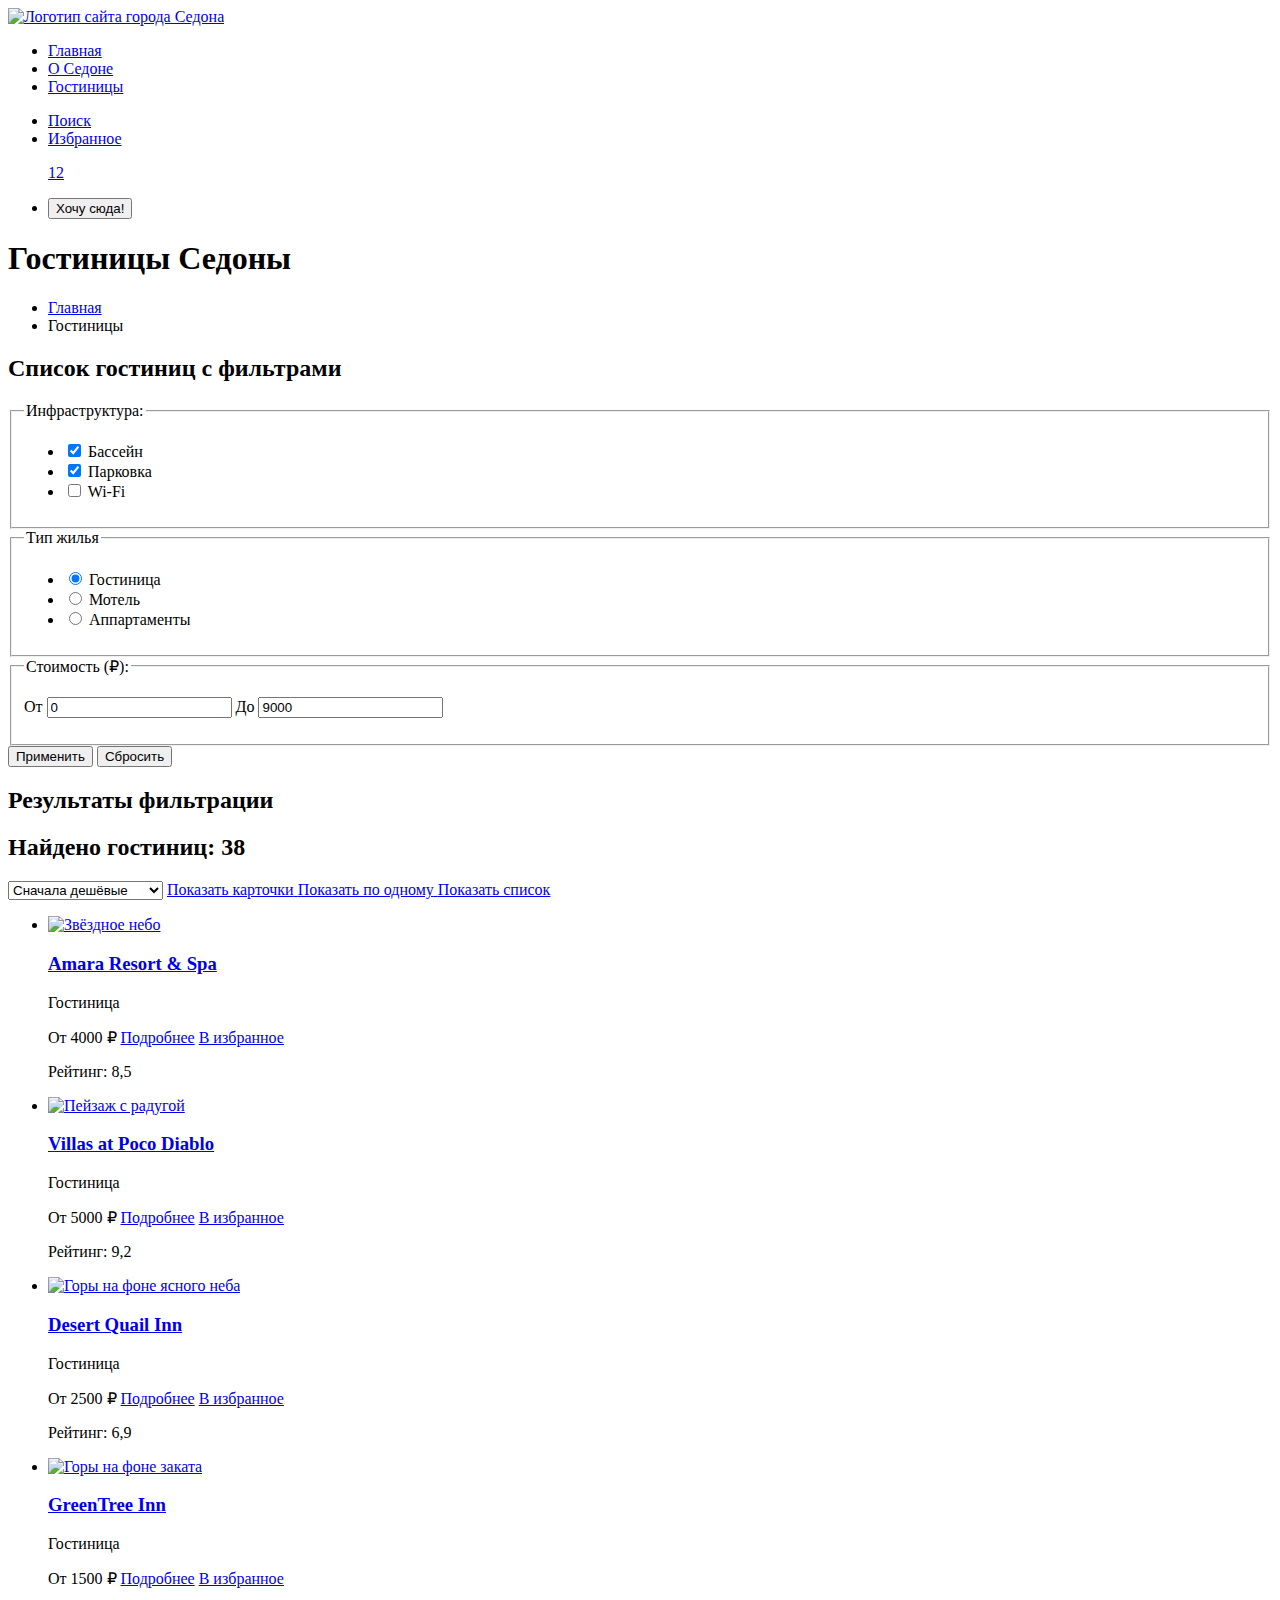
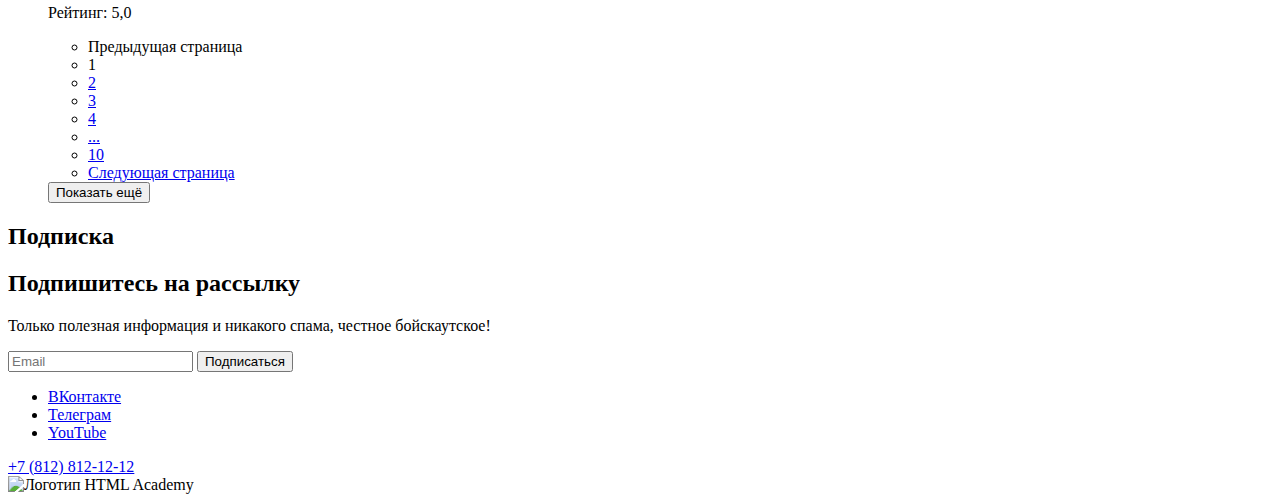
==== catalog.html @ d8d2f1ac "Вёрстка страниц index и catalog" ====
<!DOCTYPE html>
<html lang="ru">
  <head>
    <meta charset="utf-8">
    <title>Каталог</title>
  </head>
  <body>
    <header class="page-header" data-test="header">
        <nav class="navigation">
          <a class="navigation-logo" href="index.html">
            <img class="page-header-logo" alt="Логотип сайта города Седона" src="#">
          </a>
          <ul class="navigation-list">
            <li class="navigation-item">
              <a class="navigation-link" href="index.html">Главная</a>
            </li>
            <li class="navigation-item">
              <a class="navigation-link" href="#">О Седоне</a>
            </li>
            <li class="navigation-item">
              <a class="navigation-link navigation-link-current" href="catalog.html">Гостиницы</a>
            </li>
          </ul>
          <ul class="navigation-list navigation-user">
            <li class="navigation-item">
              <a class="navigation-link" href="index.html">
                <span class="visually-hidden">
                  Поиск
                </span>
              </a>
            </li>
            <li class="navigation-item">
              <a class="navigation-link" href="#">
                <span class="visually-hidden">
                  Избранное
                </span>
                <p class="navigation-link-favourites">12</p>
              </a>
            </li>
            <li class="navigation-item">
              <button class="navigation-button" type="button" name="popup-button">Хочу сюда!</button>
            </li>
          </ul>
        </nav>
    </header>
    <main class="main-inner" data-test="main">
        <header class="inner-header">
          <h1 class="inner-header-title">Гостиницы Седоны</h1>
          <ul class="breadcrumbs">
            <li class="breadcrumbs-item">
              <a class="breadcrumbs-link" href="index.html">Главная</a>
            </li>
            <li class="breadcrumbs-item">
              <a class="breadcrumbs-link">Гостиницы</a>
            </li>
          </ul>
          <section class="catalog-hotel">
            <h2 class="visually-hidden">Список гостиниц с фильтрами</h2>
          </section>
        </header>
        <section class="catalog-hotel"  data-test="filter">
        <form class="catalog-filter" action="https://echo.htmlacademy.ru/" method="get">

            <fieldset class="catalog-filter-group">
              <legend class="catalog-filter-title">Инфраструктура:</legend>
              <ul class="catalog-filter-list">
                <li class="catalog-filter-item">
                  <label class="control">
                    <input class="control-input" type="checkbox" name="swimming-pool" checked>

                      Бассейн
                  </label>
                </li>
                <li class="catalog-filter-item">
                  <label class="control">
                    <input class="control-input" type="checkbox" name="parking" checked>

                        Парковка
                  </label>
                </li>
                <li class="catalog-filter-item">
                  <label class="control">
                    <input class="control-input" type="checkbox" name="wi-fi">

                        Wi-Fi
                  </label>
                </li>
              </ul>
            </fieldset>

            <fieldset class="catalog-filter-group">
              <legend class="catalog-filter-title">Тип жилья</legend>
              <ul class="catalog-filter-list">
                <li class="catalog-filter-item">
                  <label class="control">
                    <input class="control-input" type="radio" name="product-group" value="hotel" checked>

                    Гостиница
                  </label>
                </li>
                <li class="catalog-filter-item">
                  <label class="control">
                    <input class="control-input" type="radio" name="product-group" value="motel">

                    Мотель
                  </label>
                </li>
                <li class="catalog-filter-item">
                  <label class="control">
                    <input class="control-input" type="radio" name="product-group" value="apartments">

                    Аппартаменты
                  </label>
                </li>
              </ul>
            </fieldset>
            <div class="right-fildset-wrapper">
                <fieldset>
                    <legend>Стоимость (₽):</legend>
                    <p class="filter-price-container">
                        <label class="filter-label-price" for="min-price">От
                            <input class="filter-input-price" type="text" name="min-price" id="min-price" value="0">
                        </label>
                        <label class="filter-label-price" for="max-price">До
                            <input class="filter-input-price" type="text" name="max-price" id="max-price" value="9000">
                        </label>
                    </p>
                    <div class="range-controls">
                        <div class="scale">
                            <div class="bar"></div>
                        </div>
                        <div class="range-toggle range-toggle-min"></div>
                        <div class="range-toggle range-toggle-max"></div>
                    </div>
                </fieldset>
            <button class="apply-button" type="submit">Применить</button>
            <button class="reset-button" type="submit">Сбросить</button>
          </form>
        </section>
        <section class="hotel-catalog" data-test="catalog">
            <h2 class="visually-hidden">Результаты фильтрации</h2>
            <h2>Найдено гостиниц: 38</h2>
        <select class="select-control" aria-label="Сортировка">
            <option value="cheap">Сначала дешёвые</option>
            <option value="popular">Сначала популярные</option>
            <option value="expensive">Сначала дорогие</option>
          </select>
          <a class="button" href="#">
            <span class="visually-hidden">Показать карточки</span>
          </a>
          <a class="button button-light" href="#">
            <span class="visually-hidden">Показать по одному</span>
          </a>
          <a href="#" class="button button-light">
            <span class="visually-hidden">Показать список</span>
          </a>

          <ul class="hotel-list" >
            <li class="hotel-card">
              <a class="hotel-card-link" href="#">
                <img class="hotel-card-image" src="#" alt="Звёздное небо">
                <h3 class="hotel-card-title">Amara Resort & Spa</h3>
              </a>
              <p class="hotel-card-type">Гостиница</p>
              <span class="hotel-card-price">От 4000 ₽</span>
              <a class="hotel-card-button-detailed" href="#">Подробнее</a>
              <a class="hotel-card-button-favourites" href="#">В избранное</a>
              <div class="rating">
                <span class="active"></span>
                <span class="active"></span>
                <span class="active"></span>
                <span class="active"></span>
                <span></span>
            </div>
            <p class="rating-text">Рейтинг: 8,5</p>
            </li>
            <li class="hotel-card">
                <a class="hotel-card-link" href="#">
                  <img class="hotel-card-image" src="#" alt="Пейзаж с радугой">
                  <h3 class="hotel-card-title">Villas at Poco Diablo</h3>
                </a>
                <p class="hotel-card-type">Гостиница</p>
                <span class="hotel-card-price">От 5000 ₽</span>
                <a class="hotel-card-button-detailed" href="#">Подробнее</a>
                <a class="hotel-card-button-favourites" href="#">В избранное</a>
                <div class="rating">
                  <span class="active"></span>
                  <span class="active"></span>
                  <span class="active"></span>
                  <span class="active"></span>
                  <span></span>
              </div>
              <p class="rating-text">Рейтинг: 9,2</p>
              </li>
              <li class="hotel-card">
                <a class="hotel-card-link" href="#">
                  <img class="hotel-card-image" src="#" alt="Горы на фоне ясного неба">
                  <h3 class="hotel-card-title">Desert Quail Inn</h3>
                </a>
                <p class="hotel-card-type">Гостиница</p>
                <span class="hotel-card-price">От 2500 ₽</span>
                <a class="hotel-card-button-detailed" href="#">Подробнее</a>
                <a class="hotel-card-button-favourites" href="#">В избранное</a>
                <div class="rating">
                  <span class="active"></span>
                  <span class="active"></span>
                  <span class="active"></span>
                  <span></span>
                  <span></span>
              </div>
              <p class="rating-text">Рейтинг: 6,9</p>
              </li>
              <li class="hotel-card">
                <a class="hotel-card-link" href="#">
                  <img class="hotel-card-image" src="#" alt="Горы на фоне заката">
                  <h3 class="hotel-card-title">GreenTree Inn</h3>
                </a>
                <p class="hotel-card-type">Гостиница</p>
                <span class="hotel-card-price">От 1500 ₽</span>
                <a class="hotel-card-button-detailed" href="#">Подробнее</a>
                <a class="hotel-card-button-favourites" href="#">В избранное</a>
                <div class="rating">
                  <span class="active"></span>
                  <span class="active"></span>
                  <span></span>
                  <span></span>
                  <span></span>
              </div>
              <p class="rating-text">Рейтинг: 5,0</p>
              </li>
            <ul class="pagination">
                <li class="pagination-item">
                  <a class="pagination-link pagination-prev pagination-disabled">
                    <span class="visually-hidden">Предыдущая страница</span>
                  </a>
                </li>
                <li class="pagination-item">
                  <a class="pagination-link pagination-current">1</a>
                </li>
                <li class="pagination-item">
                  <a class="pagination-link" href="#">2</a>
                </li>
                <li class="pagination-item">
                  <a class="pagination-link" href="#">3</a>
                </li>
                <li class="pagination-item">
                  <a class="pagination-link" href="#">4</a>
                </li>
                <li class="pagination-item">
                    <a class="pagination-link" href="#">...</a>
                  </li>
                <li class="pagination-item">
                  <a class="pagination-link" href="#">10</a>
                </li>
                <li class="pagination-item">
                  <a class="pagination-link pagination-next" href="#">
                    <span class="visually-hidden">Следующая страница</span>
                  </a>
                </li>
              </ul>
              <button class="button pagination-show-more" type="button">Показать ещё</button>
        </section>
        <section class="subscription" data-test="subscribe">
            <h2 class="visually-hidden">Подписка</h2>
            <form action="https://echo.htmlacademy.ru/" method="post">
              <h2 class="subscription-header">Подпишитесь на рассылку</h2>
              <p class="subscription-body">Только полезная информация и никакого спама, честное бойскаутское!</p>
              <input type="text" placeholder="Email" name="mail" required>
              <button class="button" type="submit">Подписаться</button>
            </form>
          </section>
    </main>


    <footer class="main-footer" data-test="footer">
        <ul class="footer-social">
          <li class="footer-social-item">
            <a class="social-button" href="https://vk.com/htmlacademy">
              <span class="visually-hidden">ВКонтакте</span>
            </a>
          </li>
          <li class="footer-social-item">
            <a class="social-button" href="https://t.me/htmlacademy">
              <span class="visually-hidden">Телеграм</span>
            </a>
          </li>
          <li class="footer-social-item">
            <a class="social-button" href="https://www.youtube.com/@HTMLAcademyTV">
              <span class="visually-hidden">YouTube</span>
            </a>
          </li>
        </ul>
        <section class="phone">
          <a class="contacts-phone" href="tel:+79219211212">+7 (812) 812-12-12</a>
        </section>
        <section class="footer-logo">
          <img class="footer-logo-main" src="#" width="115" height="33" alt="Логотип HTML Academy">
        </section>
      </footer>
  </body>
</html>
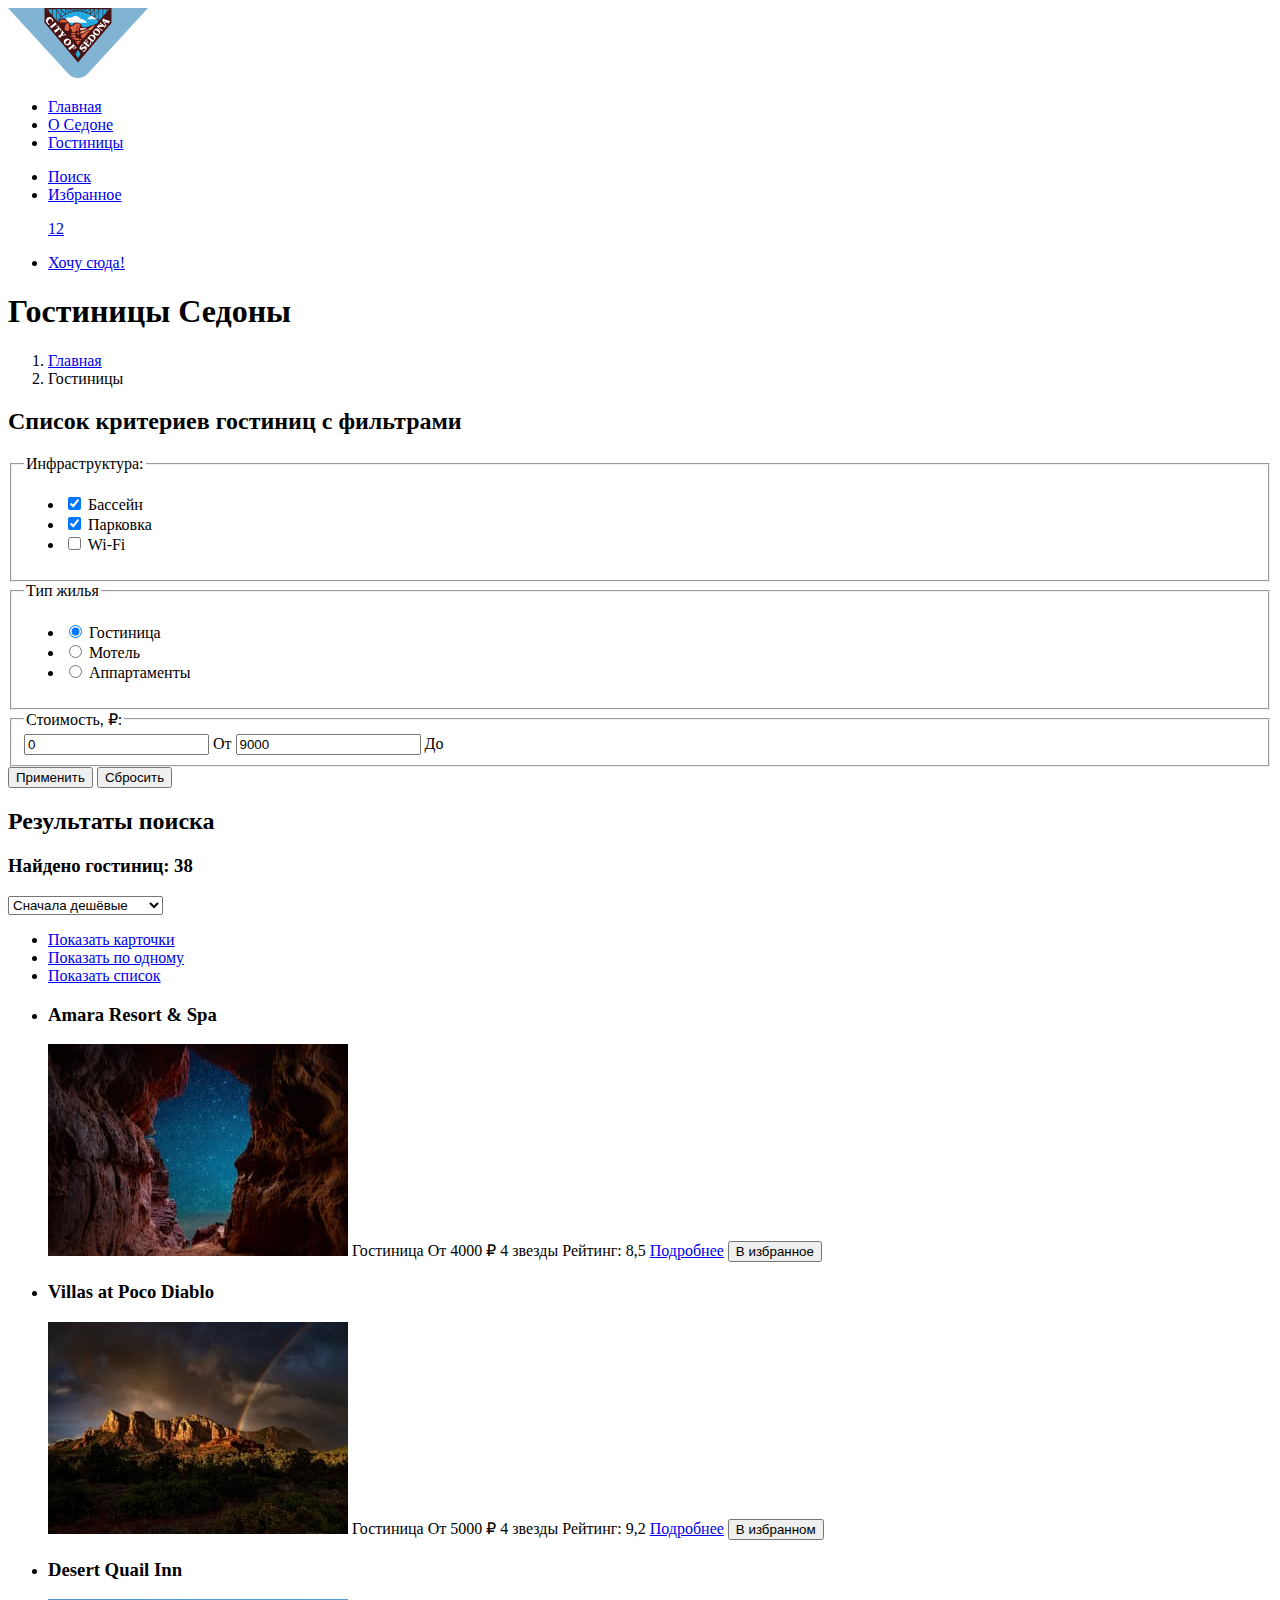
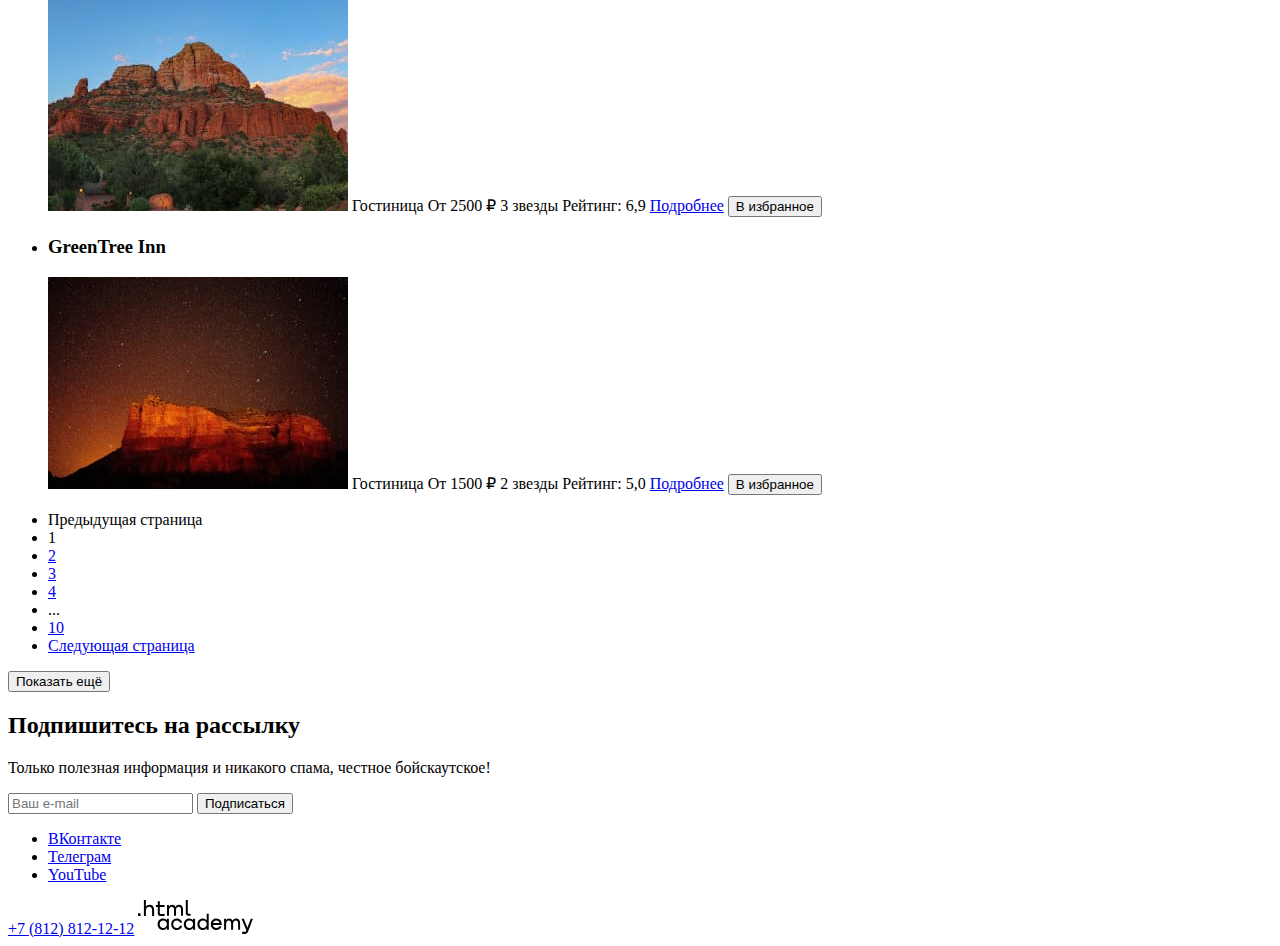
==== commit 54a1d125: "Добавляет графические файлы и графику в разметку" ====
--- a/catalog.html
+++ b/catalog.html
@@ -8,7 +8,7 @@
     <header class="page-header" data-test="header">
         <nav class="navigation">
           <a class="navigation-logo" href="index.html">
-            <img class="page-header-logo" alt="Логотип сайта города Седона" src="#">
+            <img src="images/logo.svg" width="140" height="70" alt="Логотип сайта городка Седона">
           </a>
           <ul class="navigation-list">
             <li class="navigation-item">
@@ -18,7 +18,7 @@
               <a class="navigation-link" href="#">О Седоне</a>
             </li>
             <li class="navigation-item">
-              <a class="navigation-link navigation-link-current" href="catalog.html">Гостиницы</a>
+              <a class="navigation-link navigation-link-current" href="#">Гостиницы</a>
             </li>
           </ul>
           <ul class="navigation-list navigation-user">
@@ -38,196 +38,168 @@
               </a>
             </li>
             <li class="navigation-item">
-              <button class="navigation-button" type="button" name="popup-button">Хочу сюда!</button>
+              <a class="navigation-link" href="#">
+                <span>Хочу сюда!</span>
+              </a>
             </li>
           </ul>
         </nav>
     </header>
     <main class="main-inner" data-test="main">
-        <header class="inner-header">
           <h1 class="inner-header-title">Гостиницы Седоны</h1>
-          <ul class="breadcrumbs">
+          <ol class="breadcrumbs">
             <li class="breadcrumbs-item">
-              <a class="breadcrumbs-link" href="index.html">Главная</a>
+              <a class="breadcrumbs-link breadcrumbs-link-home" href="index.html">
+                <span class="visually-hidden">Главная</span>
+              </a>
             </li>
             <li class="breadcrumbs-item">
               <a class="breadcrumbs-link">Гостиницы</a>
             </li>
-          </ul>
-          <section class="catalog-hotel">
-            <h2 class="visually-hidden">Список гостиниц с фильтрами</h2>
-          </section>
-        </header>
-        <section class="catalog-hotel"  data-test="filter">
-        <form class="catalog-filter" action="https://echo.htmlacademy.ru/" method="get">
-
-            <fieldset class="catalog-filter-group">
-              <legend class="catalog-filter-title">Инфраструктура:</legend>
+          </ol>
+        <section class="catalog-filter"  data-test="filter">
+          <h2 class="visually-hidden">Список критериев гостиниц с фильтрами</h2>
+        <form class="filter" action="https://echo.htmlacademy.ru/" method="post">
+            <fieldset class="filter-infrastructure">
+              <legend class="filter-title">Инфраструктура:</legend>
+              <ul class="filter-list">
+                <li class="filter-item">
+                  <label>
+                    <input class="control-input" type="checkbox" name="swimming-pool" value="swimming-pool" checked>
+
+                      <span>Бассейн</span>
+                  </label>
+                </li>
+                <li class="filter-item">
+                  <label>
+                    <input class="control-input" type="checkbox" name="parking" value="parking" checked>
+
+                    <span>Парковка</span>
+                  </label>
+                </li>
+                <li class="filter-item">
+                  <label>
+                    <input class="control-input" type="checkbox" name="wi-fi" value="wi-fi">
+
+                    <span>Wi-Fi</span>
+                  </label>
+                </li>
+              </ul>
+            </fieldset>
+
+            <fieldset class="filter-type-housing">
+              <legend class="filter-title">Тип жилья</legend>
               <ul class="catalog-filter-list">
                 <li class="catalog-filter-item">
                   <label class="control">
-                    <input class="control-input" type="checkbox" name="swimming-pool" checked>
-
-                      Бассейн
+                    <input class="control-input" type="radio" name="type-housing" value="hotel" checked>
+
+                    <span>Гостиница</span>
                   </label>
                 </li>
                 <li class="catalog-filter-item">
                   <label class="control">
-                    <input class="control-input" type="checkbox" name="parking" checked>
-
-                        Парковка
+                    <input class="control-input" type="radio" name="type-housing" value="motel">
+
+                    <span>Мотель</span>
                   </label>
                 </li>
                 <li class="catalog-filter-item">
                   <label class="control">
-                    <input class="control-input" type="checkbox" name="wi-fi">
-
-                        Wi-Fi
+                    <input class="control-input" type="radio" name="type-housing" value="apartments">
+
+                    <span>Аппартаменты</span>
                   </label>
                 </li>
               </ul>
             </fieldset>
-
-            <fieldset class="catalog-filter-group">
-              <legend class="catalog-filter-title">Тип жилья</legend>
-              <ul class="catalog-filter-list">
-                <li class="catalog-filter-item">
-                  <label class="control">
-                    <input class="control-input" type="radio" name="product-group" value="hotel" checked>
-
-                    Гостиница
-                  </label>
-                </li>
-                <li class="catalog-filter-item">
-                  <label class="control">
-                    <input class="control-input" type="radio" name="product-group" value="motel">
-
-                    Мотель
-                  </label>
-                </li>
-                <li class="catalog-filter-item">
-                  <label class="control">
-                    <input class="control-input" type="radio" name="product-group" value="apartments">
-
-                    Аппартаменты
-                  </label>
-                </li>
-              </ul>
-            </fieldset>
-            <div class="right-fildset-wrapper">
-                <fieldset>
-                    <legend>Стоимость (₽):</legend>
-                    <p class="filter-price-container">
-                        <label class="filter-label-price" for="min-price">От
-                            <input class="filter-input-price" type="text" name="min-price" id="min-price" value="0">
-                        </label>
-                        <label class="filter-label-price" for="max-price">До
-                            <input class="filter-input-price" type="text" name="max-price" id="max-price" value="9000">
-                        </label>
-                    </p>
-                    <div class="range-controls">
-                        <div class="scale">
-                            <div class="bar"></div>
-                        </div>
-                        <div class="range-toggle range-toggle-min"></div>
-                        <div class="range-toggle range-toggle-max"></div>
-                    </div>
+              <fieldset class="filter-price">
+                <legend class="filter-title">Стоимость, ₽:</legend>
+                  <label>
+                    <input class="filter-input-price" type="text" name="min-price" id="min-price" value="0">
+                    <span>От</span>
+                  </label>
+                  <label>
+                    <input class="filter-input-price" type="text" name="max-price" id="max-price" value="9000">
+                    <span>До</span>
+                  </label>
                 </fieldset>
             <button class="apply-button" type="submit">Применить</button>
-            <button class="reset-button" type="submit">Сбросить</button>
+            <button class="reset-button" type="reset">Сбросить</button>
           </form>
         </section>
         <section class="hotel-catalog" data-test="catalog">
-            <h2 class="visually-hidden">Результаты фильтрации</h2>
-            <h2>Найдено гостиниц: 38</h2>
+          <h2 class="visually-hidden">Результаты поиска</h2>
+            <h3>Найдено гостиниц: 38</h3>
         <select class="select-control" aria-label="Сортировка">
             <option value="cheap">Сначала дешёвые</option>
             <option value="popular">Сначала популярные</option>
             <option value="expensive">Сначала дорогие</option>
           </select>
-          <a class="button" href="#">
-            <span class="visually-hidden">Показать карточки</span>
-          </a>
-          <a class="button button-light" href="#">
-            <span class="visually-hidden">Показать по одному</span>
-          </a>
-          <a href="#" class="button button-light">
-            <span class="visually-hidden">Показать список</span>
-          </a>
-
-          <ul class="hotel-list" >
-            <li class="hotel-card">
-              <a class="hotel-card-link" href="#">
-                <img class="hotel-card-image" src="#" alt="Звёздное небо">
-                <h3 class="hotel-card-title">Amara Resort & Spa</h3>
-              </a>
-              <p class="hotel-card-type">Гостиница</p>
-              <span class="hotel-card-price">От 4000 ₽</span>
-              <a class="hotel-card-button-detailed" href="#">Подробнее</a>
-              <a class="hotel-card-button-favourites" href="#">В избранное</a>
-              <div class="rating">
-                <span class="active"></span>
-                <span class="active"></span>
-                <span class="active"></span>
-                <span class="active"></span>
-                <span></span>
-            </div>
-            <p class="rating-text">Рейтинг: 8,5</p>
-            </li>
-            <li class="hotel-card">
-                <a class="hotel-card-link" href="#">
-                  <img class="hotel-card-image" src="#" alt="Пейзаж с радугой">
-                  <h3 class="hotel-card-title">Villas at Poco Diablo</h3>
-                </a>
-                <p class="hotel-card-type">Гостиница</p>
-                <span class="hotel-card-price">От 5000 ₽</span>
-                <a class="hotel-card-button-detailed" href="#">Подробнее</a>
-                <a class="hotel-card-button-favourites" href="#">В избранное</a>
-                <div class="rating">
-                  <span class="active"></span>
-                  <span class="active"></span>
-                  <span class="active"></span>
-                  <span class="active"></span>
-                  <span></span>
-              </div>
-              <p class="rating-text">Рейтинг: 9,2</p>
+          <ul class="catalog-view-item">
+            <li class="catalog-view-list">
+              <a class="button" href="catalog.html?view=card">
+                <span class="visually-hidden">Показать карточки</span>
+              </a>
+            </li>
+            <li class="catalog-view-list">
+              <a class="button button-light" href="catalog.html?view=tile">
+                <span class="visually-hidden">Показать по одному</span>
+              </a>
+            </li>
+            <li class="catalog-view-list">
+              <a class="button button-light" href="catalog.html?view=list">
+                <span class="visually-hidden">Показать список</span>
+              </a>
+            </li>
+          </ul>
+
+          <ul class="catalog-list" >
+            <li class="catalog-list-item">
+              <article class="catalog-list-item-card">
+                <h3 class="catalog-card-title">Amara Resort & Spa</h3>
+                <img class="catalog-card-image" src="images//catalog-amara.jpg" width="300" height="212" alt="Вид на звёздное небо">
+                <span class="catalog-card-type">Гостиница</span>
+                <span class="catalog-card-price">От 4000 ₽</span>
+                <span class="catalog-card-star">4 звезды</span>
+                <span class="catalog-card-raiting">Рейтинг: 8,5</span>
+                <a class="catalog-card-button-detailed" href="#">Подробнее</a>
+                <button class="catalog-card-button-favourites" type="button">В избранное</button>
+              </article>
+            </li>
+            <li class="catalog-list-item">
+              <article class="catalog-list-item-card">
+                <h3 class="catalog-card-title">Villas at Poco Diablo</h3>
+                <img class="catalog-card-image" src="images/catalog-villas.jpg" width="300" height="212" alt="Пейзаж с радугой">
+                <span class="catalog-card-type">Гостиница</span>
+                <span class="catalog-card-price">От 5000 ₽</span>
+                <span class="catalog-card-star">4 звезды</span>
+                <span class="catalog-card-raiting">Рейтинг: 9,2</span>
+                <a class="catalog-card-button-detailed" href="#">Подробнее</a>
+                <button class="catalog-card-button-favourites" type="button">В избранном</button>
+                </article>
               </li>
-              <li class="hotel-card">
-                <a class="hotel-card-link" href="#">
-                  <img class="hotel-card-image" src="#" alt="Горы на фоне ясного неба">
-                  <h3 class="hotel-card-title">Desert Quail Inn</h3>
-                </a>
-                <p class="hotel-card-type">Гостиница</p>
-                <span class="hotel-card-price">От 2500 ₽</span>
-                <a class="hotel-card-button-detailed" href="#">Подробнее</a>
-                <a class="hotel-card-button-favourites" href="#">В избранное</a>
-                <div class="rating">
-                  <span class="active"></span>
-                  <span class="active"></span>
-                  <span class="active"></span>
-                  <span></span>
-                  <span></span>
-              </div>
-              <p class="rating-text">Рейтинг: 6,9</p>
+              <li class="catalog-list-item">
+                <h3 class="catalog-card-title">Desert Quail Inn</h3>
+                <img class="catalog-card-image" src="images/catalog-desert-quail.jpg" width="300" height="212" alt="Горы на фоне ясного неба">
+                <span class="catalog-card-type">Гостиница</span>
+                <span class="catalog-card-price">От 2500 ₽</span>
+                <span class="catalog-card-star">3 звезды</span>
+                <span class="catalog-card-raiting">Рейтинг: 6,9</span>
+                <a class="catalog-card-button-detailed" href="#">Подробнее</a>
+                <button class="catalog-card-button-favourites" type="button">В избранное</button>
               </li>
-              <li class="hotel-card">
-                <a class="hotel-card-link" href="#">
-                  <img class="hotel-card-image" src="#" alt="Горы на фоне заката">
-                  <h3 class="hotel-card-title">GreenTree Inn</h3>
-                </a>
-                <p class="hotel-card-type">Гостиница</p>
-                <span class="hotel-card-price">От 1500 ₽</span>
-                <a class="hotel-card-button-detailed" href="#">Подробнее</a>
-                <a class="hotel-card-button-favourites" href="#">В избранное</a>
-                <div class="rating">
-                  <span class="active"></span>
-                  <span class="active"></span>
-                  <span></span>
-                  <span></span>
-                  <span></span>
-              </div>
-              <p class="rating-text">Рейтинг: 5,0</p>
+              <li class="catalog-list-item">
+                <h3 class="catalog-card-title">GreenTree Inn</h3>
+                <img class="catalog-card-image" src="images/catalog-greentree.jpg" alt="Горы на фоне заката">
+                <span class="catalog-card-type">Гостиница</span>
+                <span class="catalog-card-price">От 1500 ₽</span>
+                <span class="catalog-card-star">2 звезды</span>
+                <span class="catalog-card-raiting">Рейтинг: 5,0</span>
+                <a class="catalog-card-button-detailed" href="#">Подробнее</a>
+                <button class="catalog-card-button-favourites" type="button">В избранное</button>
               </li>
+            </ul>
             <ul class="pagination">
                 <li class="pagination-item">
                   <a class="pagination-link pagination-prev pagination-disabled">
@@ -235,7 +207,7 @@
                   </a>
                 </li>
                 <li class="pagination-item">
-                  <a class="pagination-link pagination-current">1</a>
+                  <a class="pagination-link pagination-active">1</a>
                 </li>
                 <li class="pagination-item">
                   <a class="pagination-link" href="#">2</a>
@@ -247,7 +219,7 @@
                   <a class="pagination-link" href="#">4</a>
                 </li>
                 <li class="pagination-item">
-                    <a class="pagination-link" href="#">...</a>
+                    <a class="pagination-link">...</a>
                   </li>
                 <li class="pagination-item">
                   <a class="pagination-link" href="#">10</a>
@@ -261,41 +233,36 @@
               <button class="button pagination-show-more" type="button">Показать ещё</button>
         </section>
         <section class="subscription" data-test="subscribe">
-            <h2 class="visually-hidden">Подписка</h2>
-            <form action="https://echo.htmlacademy.ru/" method="post">
-              <h2 class="subscription-header">Подпишитесь на рассылку</h2>
-              <p class="subscription-body">Только полезная информация и никакого спама, честное бойскаутское!</p>
-              <input type="text" placeholder="Email" name="mail" required>
-              <button class="button" type="submit">Подписаться</button>
-            </form>
-          </section>
+          <h2 class="subscription-header">Подпишитесь на рассылку</h2>
+          <p class="subscription-body">Только полезная информация и никакого спама, честное бойскаутское!</p>
+          <form action="https://echo.htmlacademy.ru/" method="post">
+            <input type="text" placeholder="Ваш e-mail" name="e-mail" required>
+            <button class="button" type="submit">Подписаться</button>
+          </form>
+        </section>
     </main>
-
-
     <footer class="main-footer" data-test="footer">
-        <ul class="footer-social">
-          <li class="footer-social-item">
-            <a class="social-button" href="https://vk.com/htmlacademy">
-              <span class="visually-hidden">ВКонтакте</span>
-            </a>
-          </li>
-          <li class="footer-social-item">
-            <a class="social-button" href="https://t.me/htmlacademy">
-              <span class="visually-hidden">Телеграм</span>
-            </a>
-          </li>
-          <li class="footer-social-item">
-            <a class="social-button" href="https://www.youtube.com/@HTMLAcademyTV">
-              <span class="visually-hidden">YouTube</span>
-            </a>
-          </li>
-        </ul>
-        <section class="phone">
-          <a class="contacts-phone" href="tel:+79219211212">+7 (812) 812-12-12</a>
-        </section>
-        <section class="footer-logo">
-          <img class="footer-logo-main" src="#" width="115" height="33" alt="Логотип HTML Academy">
-        </section>
-      </footer>
+      <ul class="footer-social">
+        <li class="footer-social-item">
+          <a class="social-button" href="https://vk.com/htmlacademy">
+            <span class="visually-hidden">ВКонтакте</span>
+          </a>
+        </li>
+        <li class="footer-social-item">
+          <a class="social-button" href="https://t.me/htmlacademy">
+            <span class="visually-hidden">Телеграм</span>
+          </a>
+        </li>
+        <li class="footer-social-item">
+          <a class="social-button" href="https://www.youtube.com/@HTMLAcademyTV">
+            <span class="visually-hidden">YouTube</span>
+          </a>
+        </li>
+      </ul>
+      <a class="phone" href="tel:+79219211212">+7 (812) 812-12-12</a>
+      <a class="developer-site" href="https://htmlacademy.ru">
+        <img src="images/html-academy.svg" width="115" height="34" alt="Сайт разработан htmlacademy.ru">
+      </a>
+    </footer>
   </body>
 </html>
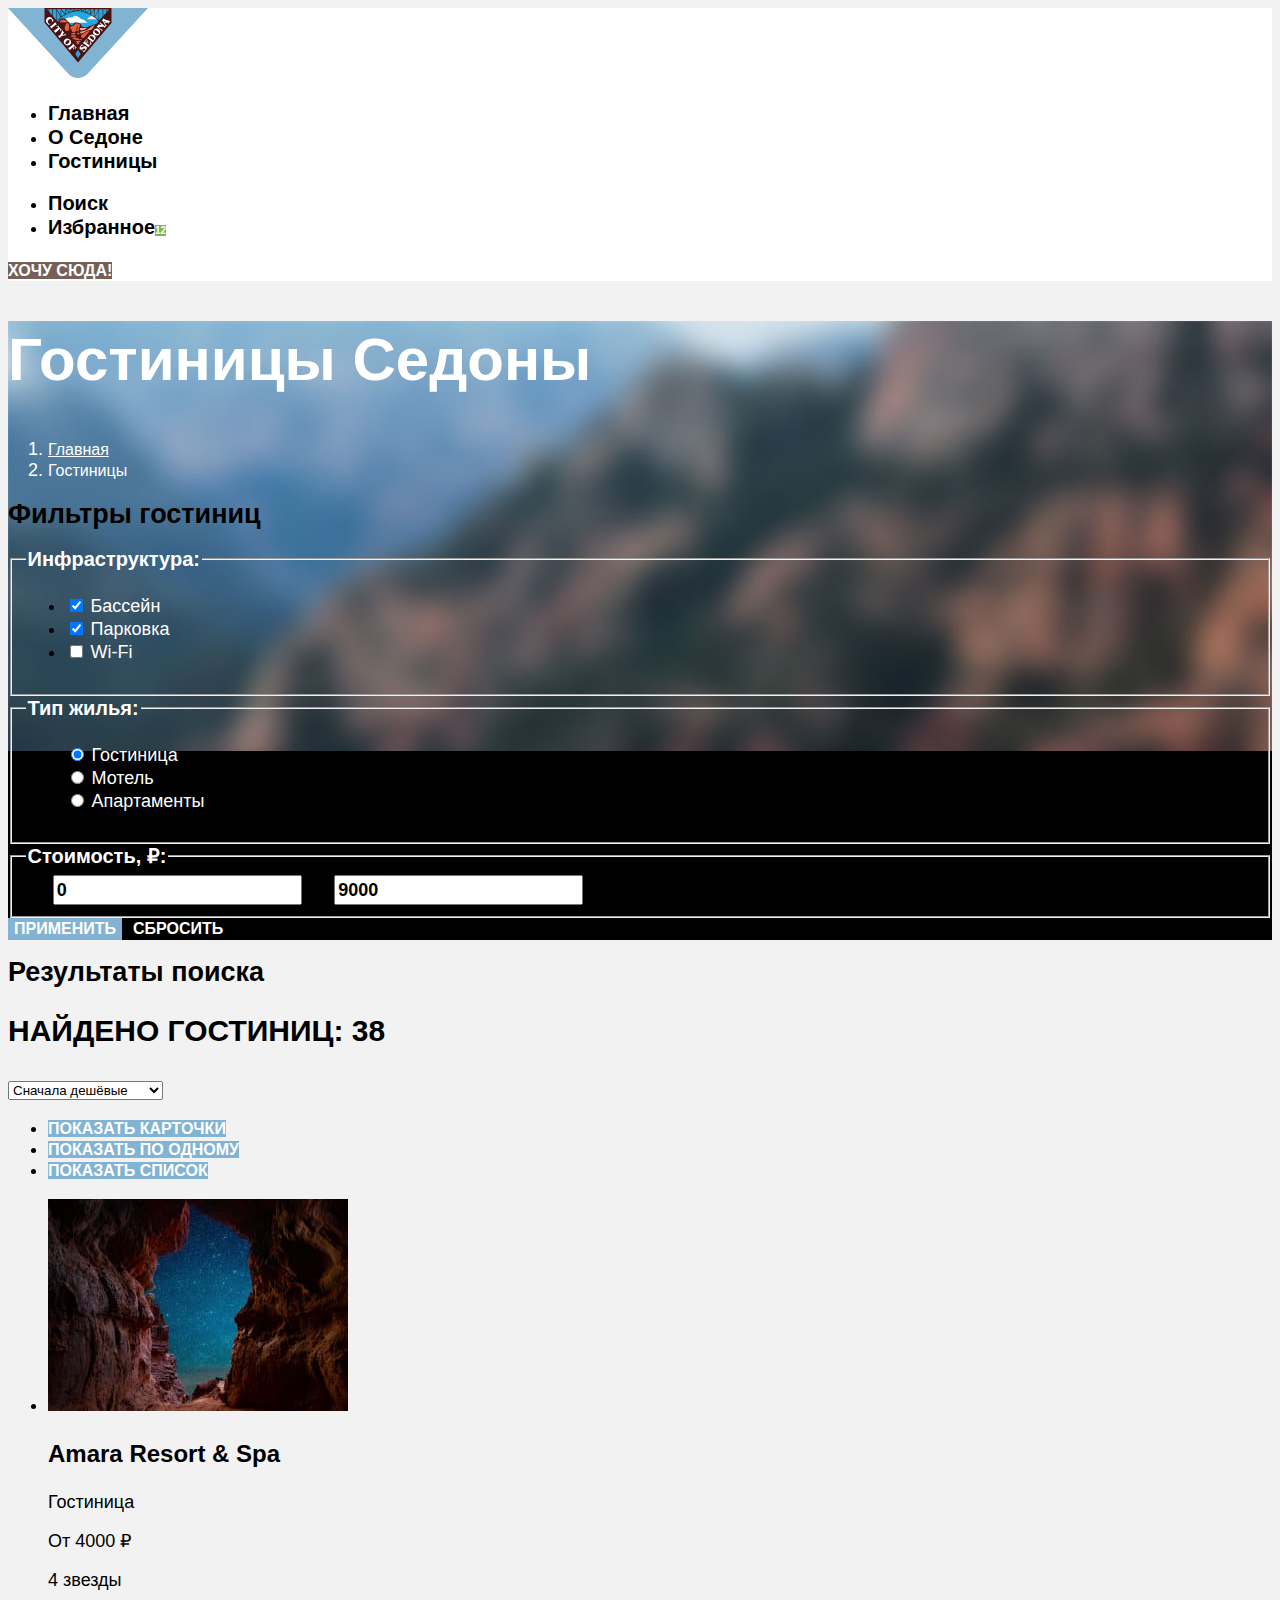
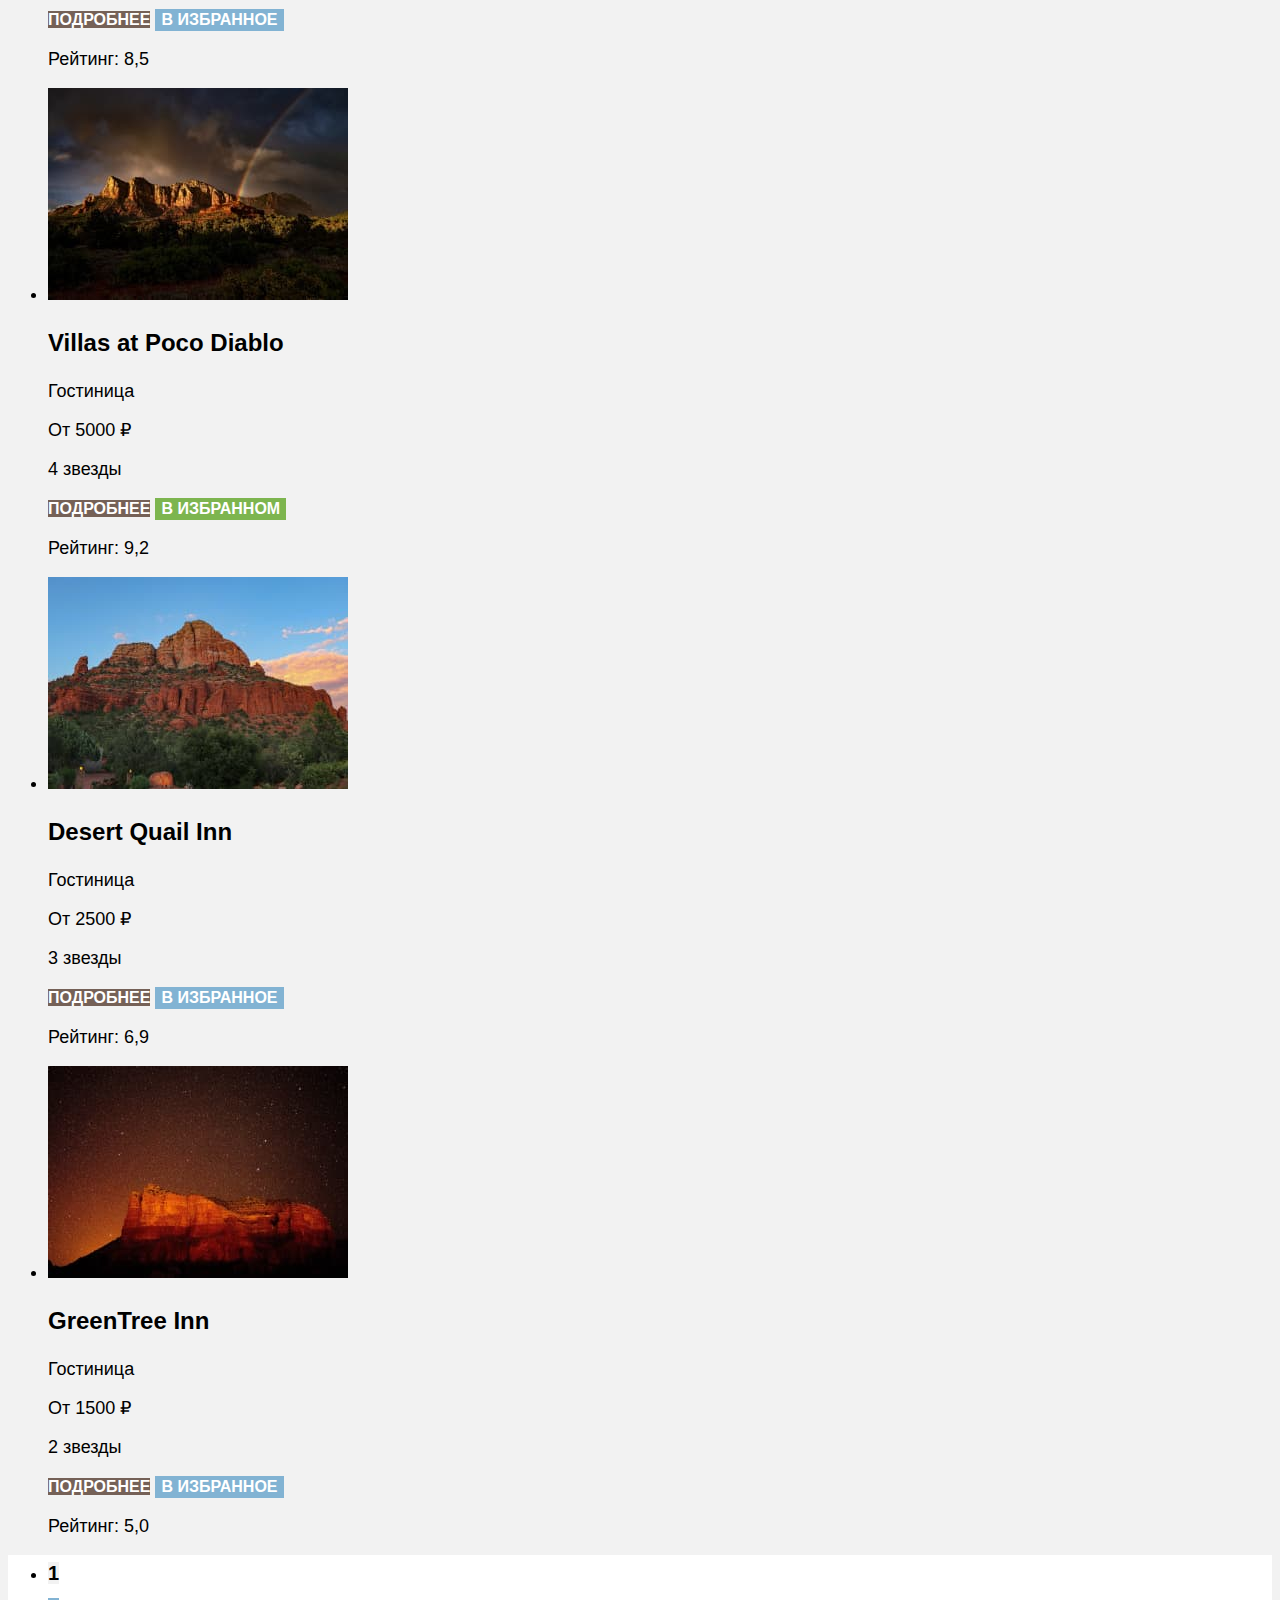
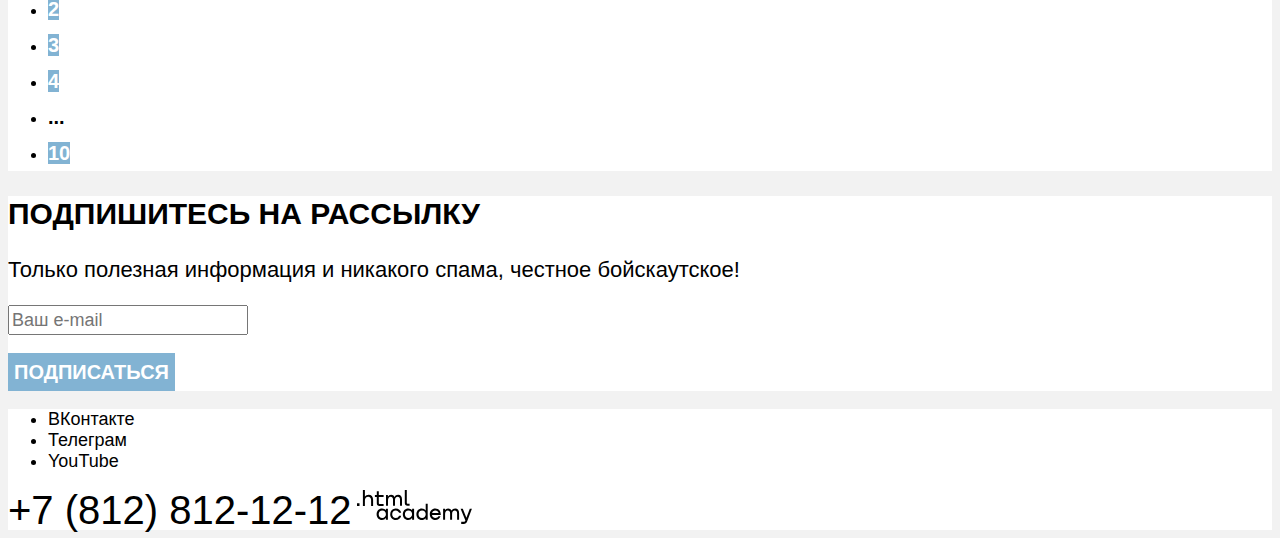
==== commit 639e8d34: "Добавляет базовую стилизацию" ====
--- a/catalog.html
+++ b/catalog.html
@@ -3,49 +3,44 @@
   <head>
     <meta charset="utf-8">
     <title>Каталог</title>
+    <link rel="stylesheet" href="styles/styles.css">
   </head>
   <body>
     <header class="page-header" data-test="header">
-        <nav class="navigation">
-          <a class="navigation-logo" href="index.html">
-            <img src="images/logo.svg" width="140" height="70" alt="Логотип сайта городка Седона">
-          </a>
-          <ul class="navigation-list">
-            <li class="navigation-item">
-              <a class="navigation-link" href="index.html">Главная</a>
-            </li>
-            <li class="navigation-item">
-              <a class="navigation-link" href="#">О Седоне</a>
-            </li>
-            <li class="navigation-item">
-              <a class="navigation-link navigation-link-current" href="#">Гостиницы</a>
-            </li>
-          </ul>
-          <ul class="navigation-list navigation-user">
-            <li class="navigation-item">
-              <a class="navigation-link" href="index.html">
-                <span class="visually-hidden">
-                  Поиск
-                </span>
-              </a>
-            </li>
-            <li class="navigation-item">
-              <a class="navigation-link" href="#">
-                <span class="visually-hidden">
-                  Избранное
-                </span>
-                <p class="navigation-link-favourites">12</p>
-              </a>
-            </li>
-            <li class="navigation-item">
-              <a class="navigation-link" href="#">
-                <span>Хочу сюда!</span>
-              </a>
-            </li>
-          </ul>
-        </nav>
+      <nav class="navigation">
+        <a class="navigation-logo">
+          <img src="images/logo.svg" width="140" height="70" alt="Логотип сайта городка Седона">
+        </a>
+        <ul class="navigation-list">
+          <li class="navigation-item">
+            <a class="navigation-link" href="index.html">Главная</a>
+          </li>
+          <li class="navigation-item">
+            <a class="navigation-link" href="#">О Седоне</a>
+          </li>
+          <li class="navigation-item">
+            <a class="navigation-link" href="catalog.html">Гостиницы</a>
+          </li>
+        </ul>
+        <ul class="navigation-list navigation-user">
+          <li class="navigation-item">
+            <a class="navigation-link" href="index.html">
+              <span class="visually-hidden">Поиск</span>
+            </a>
+          </li>
+          <li class="navigation-item">
+            <a class="navigation-link" href="#">
+              <span class="visually-hidden">Избранное</span><span class="navigation-link-favourites">12</span>
+            </a>
+          </li>
+        </ul>
+        <a class="navigation-link" href="#">
+          <span class="navigation-link-button">Хочу сюда!</span>
+        </a>
+      </nav>
     </header>
     <main class="main-inner" data-test="main">
+        <div class="main-inner-header">
           <h1 class="inner-header-title">Гостиницы Седоны</h1>
           <ol class="breadcrumbs">
             <li class="breadcrumbs-item">
@@ -57,82 +52,82 @@
               <a class="breadcrumbs-link">Гостиницы</a>
             </li>
           </ol>
-        <section class="catalog-filter"  data-test="filter">
-          <h2 class="visually-hidden">Список критериев гостиниц с фильтрами</h2>
-        <form class="filter" action="https://echo.htmlacademy.ru/" method="post">
-            <fieldset class="filter-infrastructure">
-              <legend class="filter-title">Инфраструктура:</legend>
-              <ul class="filter-list">
-                <li class="filter-item">
-                  <label>
-                    <input class="control-input" type="checkbox" name="swimming-pool" value="swimming-pool" checked>
-
-                      <span>Бассейн</span>
-                  </label>
-                </li>
-                <li class="filter-item">
-                  <label>
-                    <input class="control-input" type="checkbox" name="parking" value="parking" checked>
-
-                    <span>Парковка</span>
-                  </label>
-                </li>
-                <li class="filter-item">
-                  <label>
-                    <input class="control-input" type="checkbox" name="wi-fi" value="wi-fi">
-
-                    <span>Wi-Fi</span>
-                  </label>
-                </li>
-              </ul>
-            </fieldset>
-
-            <fieldset class="filter-type-housing">
-              <legend class="filter-title">Тип жилья</legend>
-              <ul class="catalog-filter-list">
-                <li class="catalog-filter-item">
-                  <label class="control">
-                    <input class="control-input" type="radio" name="type-housing" value="hotel" checked>
-
-                    <span>Гостиница</span>
-                  </label>
-                </li>
-                <li class="catalog-filter-item">
-                  <label class="control">
-                    <input class="control-input" type="radio" name="type-housing" value="motel">
-
-                    <span>Мотель</span>
-                  </label>
-                </li>
-                <li class="catalog-filter-item">
-                  <label class="control">
-                    <input class="control-input" type="radio" name="type-housing" value="apartments">
-
-                    <span>Аппартаменты</span>
-                  </label>
-                </li>
-              </ul>
-            </fieldset>
-              <fieldset class="filter-price">
-                <legend class="filter-title">Стоимость, ₽:</legend>
-                  <label>
-                    <input class="filter-input-price" type="text" name="min-price" id="min-price" value="0">
-                    <span>От</span>
-                  </label>
-                  <label>
-                    <input class="filter-input-price" type="text" name="max-price" id="max-price" value="9000">
-                    <span>До</span>
-                  </label>
-                </fieldset>
-            <button class="apply-button" type="submit">Применить</button>
-            <button class="reset-button" type="reset">Сбросить</button>
-          </form>
+          <section class="catalog-filters" data-test="filter">
+            <h2 class="visually-hidden">Фильтры гостиниц</h2>
+            <form class="catalog-filters-form" action="https://echo.htmlacademy.ru/" method="get">
+              <fieldset class="catalog-filters-form">
+                <legend class="catalog-filters-title">Инфраструктура:</legend>
+                <ul class="catalog-filters-list">
+                  <li class="catalog-filters-item">
+                    <label class="control-label">
+                      <input class="control-input" type="checkbox" name="pool" checked>
+                      <span class="control-input-description">Бассейн</span>
+                    </label>
+                  </li>
+                  <li class="catalog-filters-item">
+                    <label class="control-label">
+                      <input class="control-input" type="checkbox" name="parking" checked>
+                      <span class="control-input-description">Парковка</span>
+                    </label>
+                  </li>
+                  <li class="catalog-filters-item">
+                    <label class="control-label">
+                      <input class="control-input" type="checkbox" name="wifi">
+                      <span class="control-input-description">Wi-Fi</span>
+                    </label>
+                  </li>
+                </ul>
+
+              </fieldset>
+              <fieldset class="catalog-filters-form">
+                <legend class="catalog-filters-title">Тип жилья:</legend>
+                <ul class="catalog-filters-list">
+                  <li class="catalog-filters-item">
+                    <label class="control-label">
+                      <input class="control-input" type="radio" name="housing-type" value="hotel" checked>
+                      <span class="control-input-description">Гостиница</span>
+                    </label>
+                  </li>
+                  <li class="catalog-filters-item">
+                    <label class="control-label">
+                      <input class="control-input" type="radio" name="housing-type" value="motel">
+                      <span class="control-input-description">Мотель</span>
+                    </label>
+                  </li>
+                  <li class="catalog-filters-item">
+                    <label class="control-label">
+                      <input class="control-input" type="radio" name="housing-type" value="apartments">
+                      <span class="control-input-description">Апартаменты</span>
+                    </label>
+                  </li>
+                </ul>
+
+              </fieldset>
+              <fieldset class="catalog-filters-form">
+                <legend class="catalog-filters-title">Стоимость, ₽:</legend>
+                <label>
+                  <span class="visually-hidden">От</span>
+                  <input class="filter-input-price" type="number" name="price-start" value="0">
+                </label>
+                <label>
+                  <span class="visually-hidden">До</span>
+                  <input class="filter-input-price" type="number" name="price-end" value="9000">
+                </label>
+              </fieldset>
+
+              <button class="button apply-button" type="submit">Применить</button>
+              <button class="button reset-button" type="reset">Сбросить</button>
+
+            </form>
+          </section>
         </section>
+        </div>
         <section class="hotel-catalog" data-test="catalog">
           <h2 class="visually-hidden">Результаты поиска</h2>
-            <h3>Найдено гостиниц: 38</h3>
+            <h3 class="hotel-catalog-title">Найдено гостиниц: 38</h3>
+        <div class="sorting-container">
         <select class="select-control" aria-label="Сортировка">
-            <option value="cheap">Сначала дешёвые</option>
+            <option value="cheap select-selected">Сначала дешёвые</option>
             <option value="popular">Сначала популярные</option>
             <option value="expensive">Сначала дорогие</option>
           </select>
@@ -153,92 +148,81 @@
               </a>
             </li>
           </ul>
-
+          </div>
           <ul class="catalog-list" >
             <li class="catalog-list-item">
               <article class="catalog-list-item-card">
+                <img class="catalog-card-image" src="images//catalog-amara.jpg" width="300" height="212" alt="Вид на звёздное небо">
                 <h3 class="catalog-card-title">Amara Resort & Spa</h3>
-                <img class="catalog-card-image" src="images//catalog-amara.jpg" width="300" height="212" alt="Вид на звёздное небо">
-                <span class="catalog-card-type">Гостиница</span>
-                <span class="catalog-card-price">От 4000 ₽</span>
-                <span class="catalog-card-star">4 звезды</span>
-                <span class="catalog-card-raiting">Рейтинг: 8,5</span>
-                <a class="catalog-card-button-detailed" href="#">Подробнее</a>
-                <button class="catalog-card-button-favourites" type="button">В избранное</button>
+                <p class="catalog-card-type">Гостиница</p>
+                <p class="catalog-card-price">От 4000 ₽</p>
+                <p class="visually-hidden catalog-card-star">4 звезды</p>
+                <a class="catalog-card-button button-detailed" href="#">Подробнее</a>
+                <button class="catalog-card-button button" type="button">В избранное</button>
+                <p class="catalog-card-raiting">Рейтинг: 8,5</p>
               </article>
             </li>
             <li class="catalog-list-item">
               <article class="catalog-list-item-card">
+                <img class="catalog-card-image" src="images/catalog-villas.jpg" width="300" height="212" alt="Пейзаж с радугой">
                 <h3 class="catalog-card-title">Villas at Poco Diablo</h3>
-                <img class="catalog-card-image" src="images/catalog-villas.jpg" width="300" height="212" alt="Пейзаж с радугой">
-                <span class="catalog-card-type">Гостиница</span>
-                <span class="catalog-card-price">От 5000 ₽</span>
-                <span class="catalog-card-star">4 звезды</span>
-                <span class="catalog-card-raiting">Рейтинг: 9,2</span>
-                <a class="catalog-card-button-detailed" href="#">Подробнее</a>
-                <button class="catalog-card-button-favourites" type="button">В избранном</button>
+                <p class="catalog-card-type">Гостиница</p>
+                <p class="catalog-card-price">От 5000 ₽</p>
+                <p class="visually-hidden catalog-card-star">4 звезды</p>
+                <a class="catalog-card-button button-detailed" href="#">Подробнее</a>
+                <button class="catalog-card-button button button-in-favourites" type="button">В избранном</button>
+                <p class="catalog-card-raiting">Рейтинг: 9,2</p>
                 </article>
               </li>
               <li class="catalog-list-item">
+                <img class="catalog-card-image" src="images/catalog-desert-quail.jpg" width="300" height="212" alt="Горы на фоне ясного неба">
                 <h3 class="catalog-card-title">Desert Quail Inn</h3>
-                <img class="catalog-card-image" src="images/catalog-desert-quail.jpg" width="300" height="212" alt="Горы на фоне ясного неба">
-                <span class="catalog-card-type">Гостиница</span>
-                <span class="catalog-card-price">От 2500 ₽</span>
-                <span class="catalog-card-star">3 звезды</span>
-                <span class="catalog-card-raiting">Рейтинг: 6,9</span>
-                <a class="catalog-card-button-detailed" href="#">Подробнее</a>
-                <button class="catalog-card-button-favourites" type="button">В избранное</button>
+                <p class="catalog-card-type">Гостиница</p>
+                <p class="catalog-card-price">От 2500 ₽</p>
+                <p class="visually-hidden catalog-card-star">3 звезды</p>
+                <a class="catalog-card-button button-detailed" href="#">Подробнее</a>
+                <button class="catalog-card-button button" type="button">В избранное</button>
+                <p class="catalog-card-raiting">Рейтинг: 6,9</p>
               </li>
               <li class="catalog-list-item">
+                <img class="catalog-card-image" src="images/catalog-greentree.jpg" alt="Горы на фоне заката">
                 <h3 class="catalog-card-title">GreenTree Inn</h3>
-                <img class="catalog-card-image" src="images/catalog-greentree.jpg" alt="Горы на фоне заката">
-                <span class="catalog-card-type">Гостиница</span>
-                <span class="catalog-card-price">От 1500 ₽</span>
-                <span class="catalog-card-star">2 звезды</span>
-                <span class="catalog-card-raiting">Рейтинг: 5,0</span>
-                <a class="catalog-card-button-detailed" href="#">Подробнее</a>
-                <button class="catalog-card-button-favourites" type="button">В избранное</button>
+                <p class="catalog-card-type">Гостиница</p>
+                <p class="catalog-card-price">От 1500 ₽</p>
+                <p class="visually-hidden catalog-card-star">2 звезды</p>
+                <a class="catalog-card-button button-detailed" href="#">Подробнее</a>
+                <button class="catalog-card-button button" type="button">В избранное</button>
+                <p class="catalog-card-raiting">Рейтинг: 5,0</p>
               </li>
             </ul>
             <ul class="pagination">
                 <li class="pagination-item">
-                  <a class="pagination-link pagination-prev pagination-disabled">
-                    <span class="visually-hidden">Предыдущая страница</span>
-                  </a>
-                </li>
-                <li class="pagination-item">
-                  <a class="pagination-link pagination-active">1</a>
-                </li>
-                <li class="pagination-item">
-                  <a class="pagination-link" href="#">2</a>
-                </li>
-                <li class="pagination-item">
-                  <a class="pagination-link" href="#">3</a>
-                </li>
-                <li class="pagination-item">
-                  <a class="pagination-link" href="#">4</a>
+                  <a class="pagination-link pagination-current">1</a>
+                </li>
+                <li class="pagination-item">
+                  <a class="pagination-link pagination-disabled" href="#">2</a>
+                </li>
+                <li class="pagination-item">
+                  <a class="pagination-link pagination-disabled" href="#">3</a>
+                </li>
+                <li class="pagination-item">
+                  <a class="pagination-link pagination-disabled" href="#">4</a>
                 </li>
                 <li class="pagination-item">
                     <a class="pagination-link">...</a>
                   </li>
                 <li class="pagination-item">
-                  <a class="pagination-link" href="#">10</a>
-                </li>
-                <li class="pagination-item">
-                  <a class="pagination-link pagination-next" href="#">
-                    <span class="visually-hidden">Следующая страница</span>
-                  </a>
+                  <a class="pagination-link pagination-disabled" href="#">10</a>
                 </li>
               </ul>
-              <button class="button pagination-show-more" type="button">Показать ещё</button>
         </section>
-        <section class="subscription" data-test="subscribe">
-          <h2 class="subscription-header">Подпишитесь на рассылку</h2>
-          <p class="subscription-body">Только полезная информация и никакого спама, честное бойскаутское!</p>
-          <form action="https://echo.htmlacademy.ru/" method="post">
-            <input type="text" placeholder="Ваш e-mail" name="e-mail" required>
-            <button class="button" type="submit">Подписаться</button>
+        <section class="subscription-catalog" data-test="subscribe">
+          <h2 class="subscription-catalog-header">Подпишитесь на рассылку</h2>
+          <p class="subscription-catalog-body">Только полезная информация и никакого спама, честное бойскаутское!</p>
+          <form class="subscription-form" action="https://echo.htmlacademy.ru/" method="post">
+            <input class="subscription-form-text" type="text" placeholder="Ваш e-mail" name="e-mail" required>
           </form>
+          <p><button class="button subscription-button" type="submit">Подписаться</button></p>
         </section>
     </main>
     <footer class="main-footer" data-test="footer">
@@ -260,7 +244,7 @@
         </li>
       </ul>
       <a class="phone" href="tel:+79219211212">+7 (812) 812-12-12</a>
-      <a class="developer-site" href="https://htmlacademy.ru">
+      <a class="developer-site" href="https://htmlacademy.ru/intensive/htmlcss">
         <img src="images/html-academy.svg" width="115" height="34" alt="Сайт разработан htmlacademy.ru">
       </a>
     </footer>
--- a/styles/styles.css
+++ b/styles/styles.css
@@ -0,0 +1,408 @@
+@font-face {
+    font-family: "PT Sans";
+    font-style: normal;
+    font-weight: 400;
+    src: url("../fonts/ptsans-400.woff2") format("woff2");
+    font-display: swap;
+  }
+
+  @font-face {
+    font-family: "PT Sans";
+    font-style: normal;
+    font-weight: 700;
+    src: url("../fonts/ptsans-700.woff2") format("woff2");
+    font-display: swap;
+  }
+
+  body {
+    font-family: "PT Sans", sans-serif;
+    font-size: 18px;
+    line-height: 21px;
+    font-weight: 400;
+    color: #000000;
+    background-color: #F2F2F2;
+  }
+
+  .button {
+    font-size: 16px;
+    line-height: 20px;
+    font-weight: 700;
+    text-align: center;
+    color: #ffffff;
+    background-color: #82B3D3;
+    text-decoration: none;
+    text-transform: uppercase;
+    border: none;
+  }
+
+  .subscription-button {
+    font-size: 20px;
+    line-height: 36px;
+  }
+
+  /* Pages */
+
+.page-header {
+  color: #000000;
+  background-color: #FFFFFF;
+}
+
+.navigation-link {
+  font-size: 20px;
+  line-height: 24px;
+  font-weight: 700;
+  text-align: center;
+  color: #000000;
+  background-color: #FFFFFF;
+  text-decoration: none;
+}
+
+.navigation-link-favourites {
+  font-size: 10px;
+  line-height: 10px;
+  color:#FFFFFF;
+  background-color: #7DB54F;
+}
+
+.navigation-link-button {
+  font-size: 16px;
+  line-height: 20px;
+  font-weight: 700;
+  background-color: #756157;
+  color: #FFFFFF;
+  text-transform: uppercase;
+}
+
+.main-index {
+  color: #000000;
+  background-color: #FFFFFF;
+  background-size: 100% auto;
+}
+
+/* Hero */
+
+.hero {
+  background-image: url("../images/hero-background.jpg");
+  background-size: 100% auto;
+  background-repeat: no-repeat;
+}
+
+/* Advantages */
+
+.advantages-title {
+  font-size: 30px;
+  line-height: 36px;
+  font-weight: 700;
+  text-transform: uppercase;
+  text-align: center;
+}
+
+.advantages-item-title {
+  font-size: 24px;
+  line-height: 28px;
+  font-weight: 700;
+  text-transform: uppercase;
+  text-align: center;
+}
+
+.advantages-description {
+  font-size: 22px;
+  line-height: 26px;
+  text-align: center;
+}
+
+.advantages-item-description {
+
+  text-align: center;
+}
+
+.real-town,.devils-bridge {
+  color: #FFFFFF;
+  background-color: rgba(130, 179, 211, 1);
+}
+
+.small-area,.few-tourists {
+  background-color: rgba(131, 179, 211, 0.12);
+}
+
+.beautiful-road {
+  background-color: rgba(131, 179, 211, 0.2);
+}
+
+/* Description*/
+
+.rest-title {
+  text-transform: uppercase;
+  font-size: 30px;
+  line-height: 36px;
+  font-weight: 700;
+  text-align: center;
+}
+
+.rest-description {
+  font-size: 22px;
+  line-height: 26px;
+  text-align: center;
+}
+
+/* List */
+.more-advantages-list {
+  text-align: center;
+}
+
+/* Title */
+.more-advantages-title {
+  font-size: 24px;
+  line-height: 28px;
+  text-transform: uppercase;
+}
+
+.house,.souvenirs {
+  background-color: rgba(131, 179, 211, 0.12);
+}
+
+/* Offers */
+.offers {
+  text-align: center;
+}
+
+.offers-title {
+  font-size: 30px;
+  line-height: 36px;
+  font-weight: 700;
+  text-transform: uppercase;
+}
+
+.offers-body {
+  font-size: 22px;
+  line-height: 26px;
+}
+
+.offers-button {
+  font-size: 20px;
+  line-height: 36px;
+  font-weight: 700;
+  text-transform: uppercase;
+  color:#FFFFFF;
+  background-color: #756157;
+}
+
+/* Subscription */
+.subscription {
+  color: #FFFFFF;
+  background-color: #000000;
+  background-image: url("../images/subsribe-background.jpg");
+  background-size: 100% auto;
+  background-repeat: no-repeat;
+}
+
+.subscription-title {
+  font-size: 30px;
+  line-height: 36px;
+  font-weight: 700;
+  text-transform: uppercase;
+}
+
+.subscription-body {
+  font-size: 22px;
+  line-height: 26px;
+}
+
+.subscription-form {
+  font-size: 18px;
+  line-height: 24px;
+}
+
+.subscription-form-text {
+  font-size: 18px;
+  line-height: 24px;
+}
+
+/* Footer*/
+.main-footer {
+  background-color: #FFFFFF;
+}
+
+.social-button {
+  color: #000000;
+  text-decoration: none;
+}
+
+.phone {
+  color: #000000;
+  font-size: 40px;
+  line-height: 40px;
+  text-decoration: none;
+}
+
+.developer-site {
+  text-align: right;
+}
+
+.main-inner-header {
+  background-image: url(../images/catalog-background.jpg);
+  background-size: 100% auto;
+  background-repeat: no-repeat;
+  background-color: #000000;
+}
+
+.inner-header-title {
+  font-size: 60px;
+  line-height: 78px;
+  font-weight: 700;
+  color: #FFFFFF;
+}
+
+/* Breadcrumbs */
+.breadcrumbs {
+  color: #FFFFFF;
+}
+
+/* Link */
+.breadcrumbs-link {
+  font-size: 16px;
+  line-height: 21px;
+  color: inherit;
+}
+
+.catalog-filter {
+  color: #FFFFFF;
+}
+/* Filters */
+/* Title */
+.catalog-filters-title {
+  font-size: 20px;
+  line-height: 24px;
+  font-weight: 700;
+  color:#FFFFFF
+}
+
+/* Label */
+.control-input-description {
+  font-size: 18px;
+  line-height: 23px;
+  color:#FFFFFF
+}
+
+.select-selected {
+  border: 1px #000000 solid;
+}
+
+.filter-input-price {
+  font-size: 18px;
+  line-height: 24px;
+  font-weight: 700;
+}
+
+.apply-button {
+  font-size: 16px;
+  line-height: 20px;
+  font-weight: 700;
+  color:#FFFFFF;
+  background-color: #82B3D3;
+  text-transform: uppercase;
+}
+
+.reset-button {
+  font-size: 16px;
+  line-height: 20px;
+  font-weight: 700;
+  background: transparent;
+  text-transform: uppercase;
+  color: #FFFFFF;
+}
+
+/* Hotels */
+.hotel-catalog-title {
+  font-size: 30px;
+  line-height: 36px;
+  font-weight: 700;
+  text-transform: uppercase;
+}
+
+/* Link */
+.catalog-card-button {
+  text-decoration: none;
+}
+
+/* Title */
+.catalog-card-title {
+  font-size: 24px;
+  line-height: 28px;
+  font-weight: 700;
+}
+
+.catalog-card-type {
+  font-size: 18px;
+  line-height: 21px;
+}
+
+.catalog-card-price {
+  font-size: 18px;
+  line-height: 21px;
+}
+
+.catalog-card-raiting {
+  background-color: #F2F2F2;
+}
+
+.button-detailed {
+  font-size: 16px;
+  line-height: 20px;
+  font-weight: 700;
+  text-align: center;
+  color: #FFFFFF;
+  background-color: #756157;
+  text-transform: uppercase;
+}
+
+.button-in-favourites {
+  font-size: 16px;
+  line-height: 20px;
+  font-weight: 700;
+  text-align: center;
+  color: #FFFFFF;
+  background-color: #7DB54F;
+  text-transform: uppercase;
+}
+
+/* Link */
+.pagination {
+  background-color: #ffffff;
+}
+
+.pagination-link {
+  text-decoration: none;
+  font-size: 20px;
+  line-height: 36px;
+  font-weight: 700;
+  color: inherit;
+}
+
+.pagination-current {
+  background-color: #F2F2F2;
+}
+
+.pagination-disabled {
+  color:#FFFFFF;
+  background-color: #82B3D3;
+}
+
+.subscription-catalog {
+  background-image: none;
+  background-color: #FFFFFF;
+}
+
+.subscription-catalog-header {
+  font-size: 30px;
+  line-height: 36px;
+  font-weight: 700;
+  text-transform: uppercase;
+  color:#000000;
+}
+
+.subscription-catalog-body {
+  font-size: 22px;
+  line-height: 26px;
+  color:#000000;
+}
